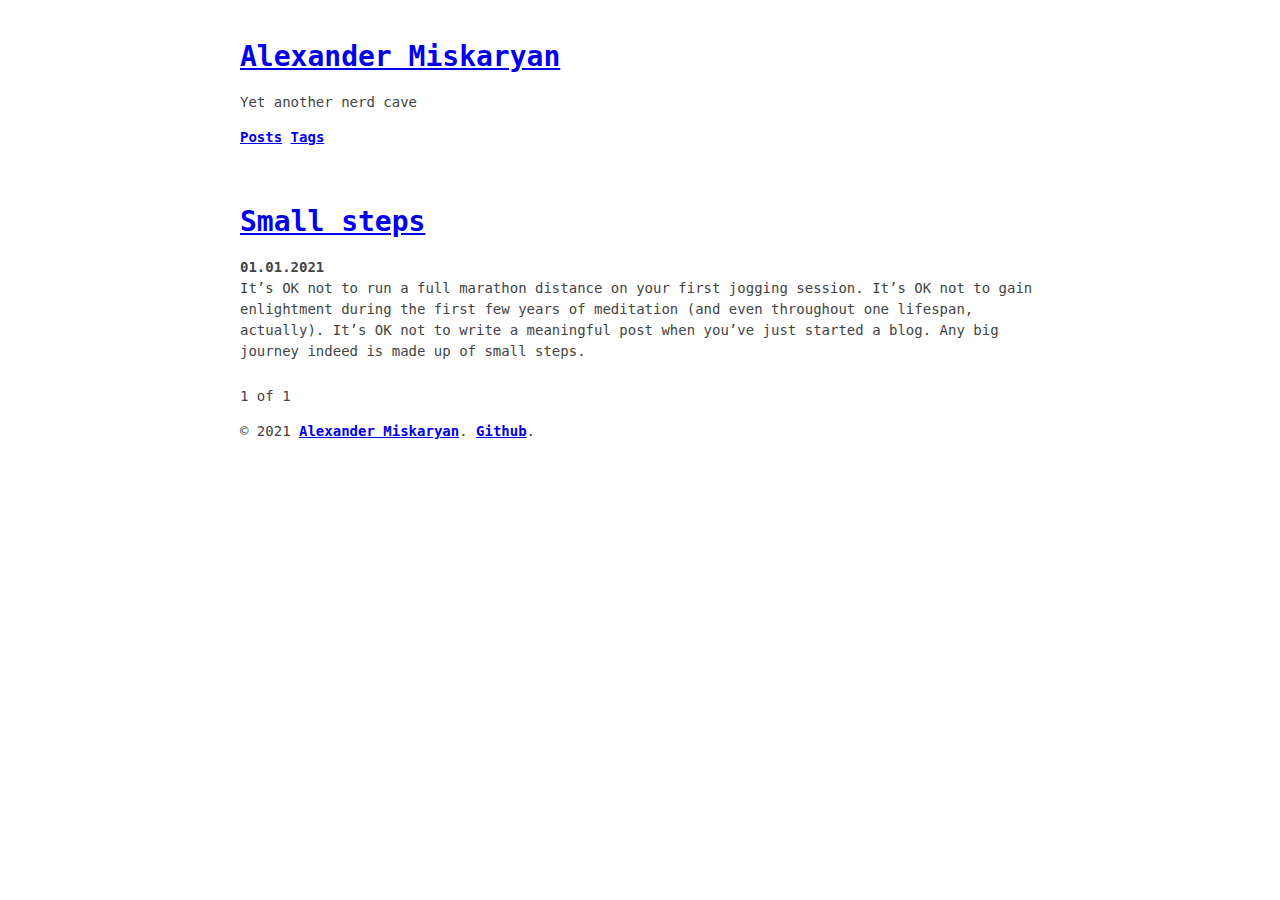
==== index.html @ c166271e "Deploying to gh-pages from  @ 42f8cb8ae46fd5204695b9b7117dfdc0d0c836a7 🚀" ====
<!doctype html><html lang=en-us><head><meta name=generator content="Hugo 0.74.3"><meta charset=utf-8><meta name=viewport content="width=device-width,initial-scale=1"><meta http-equiv=x-ua-compatible content="IE=edge"><style type=text/css>body{font-family:monospace}</style><title>Alexander Miskaryan</title><link rel=stylesheet href=/css/style.css><link rel=alternate type=application/rss+xml href=/index.xml title="Alexander Miskaryan"></head><body><header><h1><a href=https://miskaryan.net/>Alexander Miskaryan</a></h1><div>Yet another nerd cave</div><p><nav><a href=/posts/><b>Posts</b></a>
<a href=/tags/><b>Tags</b></a></nav></p></header><main><article><h1><a href=https://miskaryan.net/posts/small-steps/>Small steps</a></h1><b><time>01.01.2021</time></b><div>It&rsquo;s OK not to run a full marathon distance on your first jogging session. It&rsquo;s OK not to gain enlightment during the first few years of meditation (and even throughout one lifespan, actually). It&rsquo;s OK not to write a meaningful post when you&rsquo;ve just started a blog.
Any big journey indeed is made up of small steps.</div></article><div>1 of 1</div></main><footer><p>&copy; 2021 <a href=https://miskaryan.net/><b>Alexander Miskaryan</b></a>.
<a href=https://github.com/alexmisk><b>Github</b></a>.</p></footer></body></html>
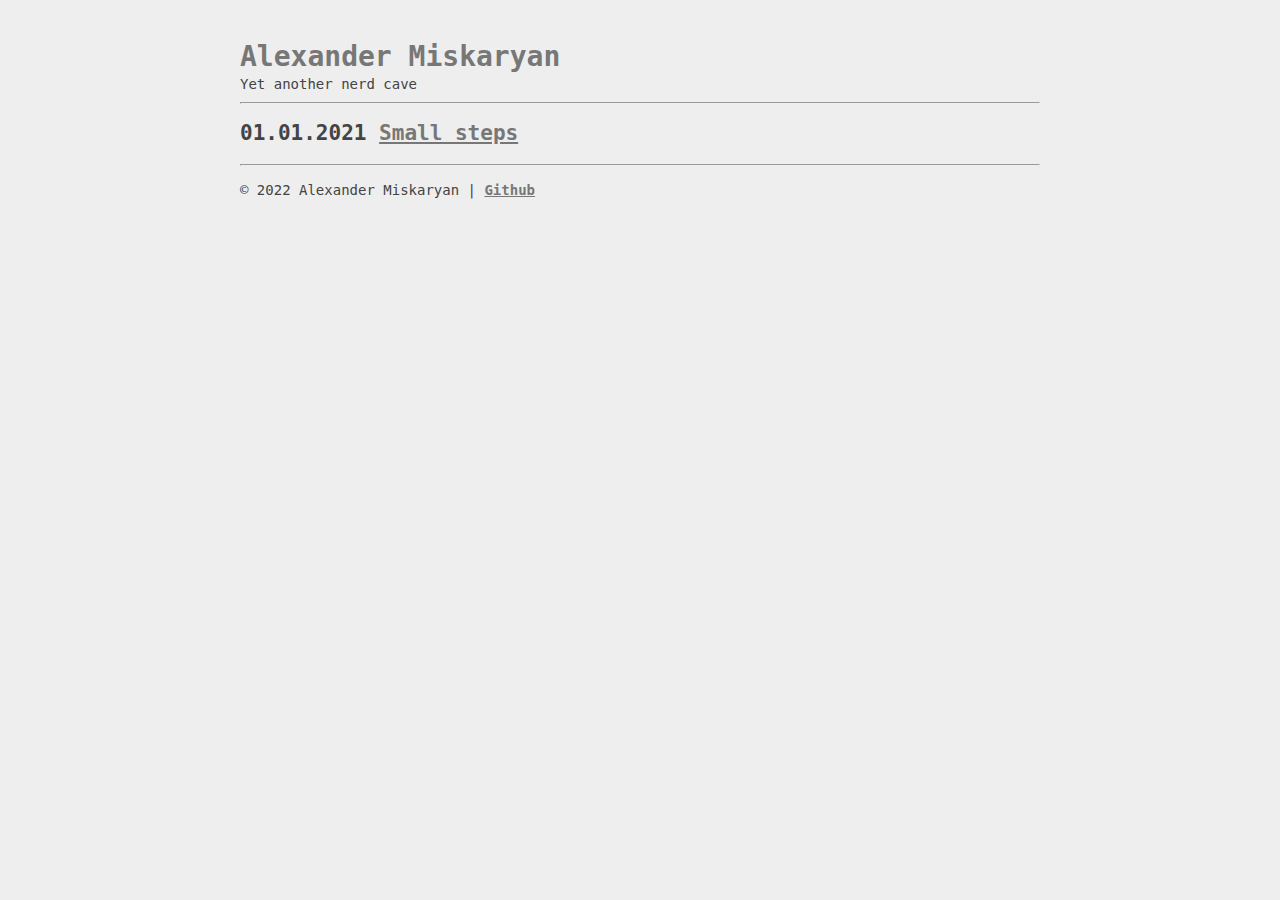
==== commit 50ea73d9: "Deploying to gh-pages from  @ 05dc920dc71ac5f764e65e8af03fb8a7d896eab6 🚀" ====
--- a/index.html
+++ b/index.html
@@ -1,4 +1,2 @@
-<!doctype html><html lang=en-us><head><meta name=generator content="Hugo 0.74.3"><meta charset=utf-8><meta name=viewport content="width=device-width,initial-scale=1"><meta http-equiv=x-ua-compatible content="IE=edge"><style type=text/css>body{font-family:monospace}</style><title>Alexander Miskaryan</title><link rel=stylesheet href=/css/style.css><link rel=alternate type=application/rss+xml href=/index.xml title="Alexander Miskaryan"></head><body><header><h1><a href=https://miskaryan.net/>Alexander Miskaryan</a></h1><div>Yet another nerd cave</div><p><nav><a href=/posts/><b>Posts</b></a>
-<a href=/tags/><b>Tags</b></a></nav></p></header><main><article><h1><a href=https://miskaryan.net/posts/small-steps/>Small steps</a></h1><b><time>01.01.2021</time></b><div>It&rsquo;s OK not to run a full marathon distance on your first jogging session. It&rsquo;s OK not to gain enlightment during the first few years of meditation (and even throughout one lifespan, actually). It&rsquo;s OK not to write a meaningful post when you&rsquo;ve just started a blog.
-Any big journey indeed is made up of small steps.</div></article><div>1 of 1</div></main><footer><p>&copy; 2021 <a href=https://miskaryan.net/><b>Alexander Miskaryan</b></a>.
-<a href=https://github.com/alexmisk><b>Github</b></a>.</p></footer></body></html>+<!doctype html><html lang=en-us><head><meta name=generator content="Hugo 0.74.3"><meta charset=utf-8><meta name=viewport content="width=device-width,initial-scale=1"><meta http-equiv=x-ua-compatible content="IE=edge"><style type=text/css>body{font-family:monospace}</style><title>Alexander Miskaryan</title><link rel=stylesheet href=/css/style.css><link rel=alternate type=application/rss+xml href=/index.xml title="Alexander Miskaryan"></head><body><header><h1 style=margin-bottom:0><a href=https://miskaryan.net/ style=text-decoration:none>Alexander Miskaryan</a></h1>Yet another nerd cave<hr></header><main><h2><time>01.01.2021</time> <b><a href=https://miskaryan.net/posts/small-steps/>Small steps</a></b></h2></main><footer><hr><p>&copy; 2022 Alexander Miskaryan</a> |
+<a href=https://github.com/alexmisk><b>Github</b></a></p></footer></body></html>